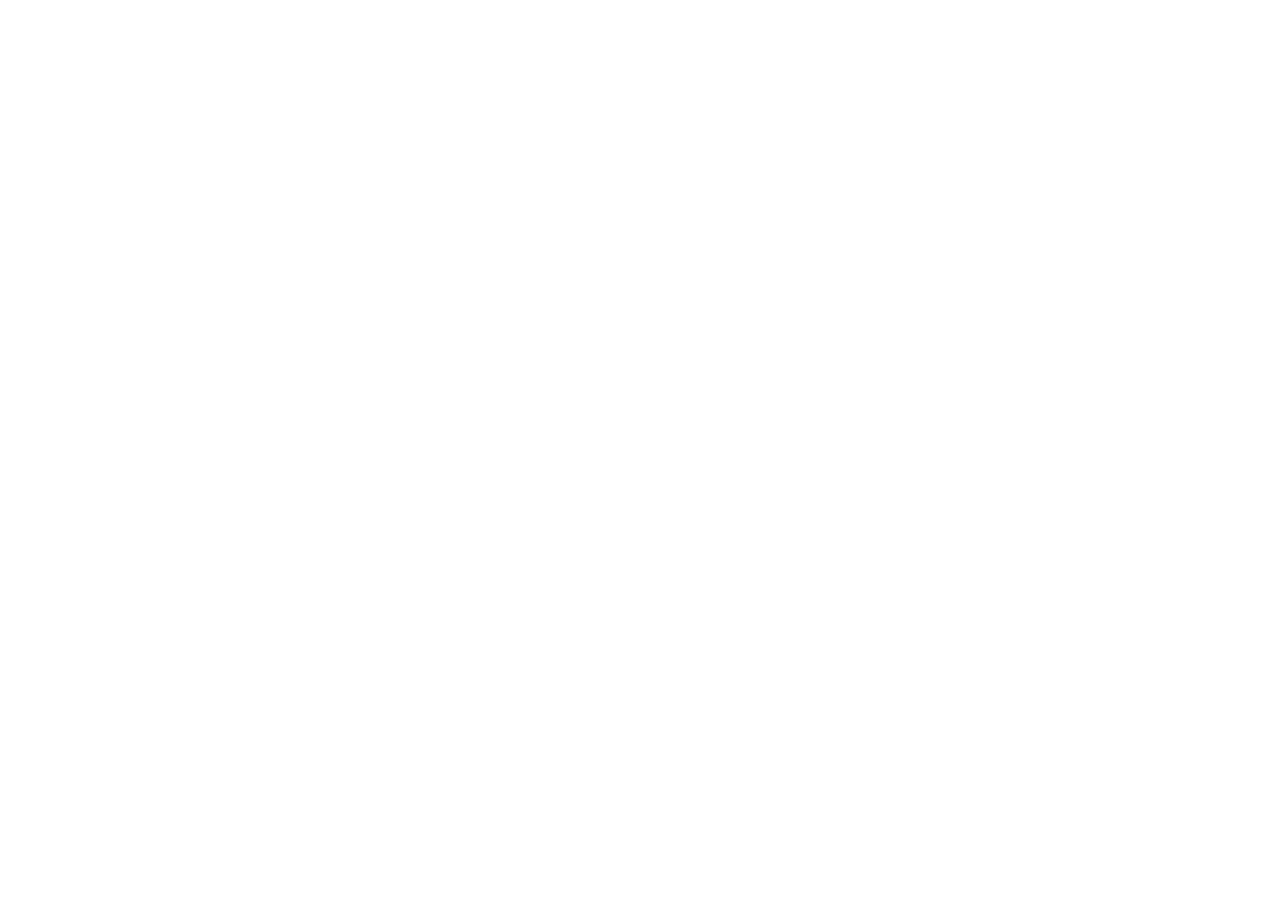
==== activities/dukes_graham_project-analysis/dukes_graham_project-analysis.html @ bd0d5bf7 "Project Analysis file names changed" ====
<!DOCTYPE html>
<html lang="en">
<head>
<meta charset="utf-8" />

<title>Graham Brandon Dukes - Project Analysis</title>
</head>

<body>

<header>
</header>
	
	<h1></h1>
	<p></p>
	
	<h2></h2>
	<p></p>
	
	<h2></h2>
	<p></p>
	
	<h2></h2>
	<p></p>	

<footer>
</footer>

</body>
</html>
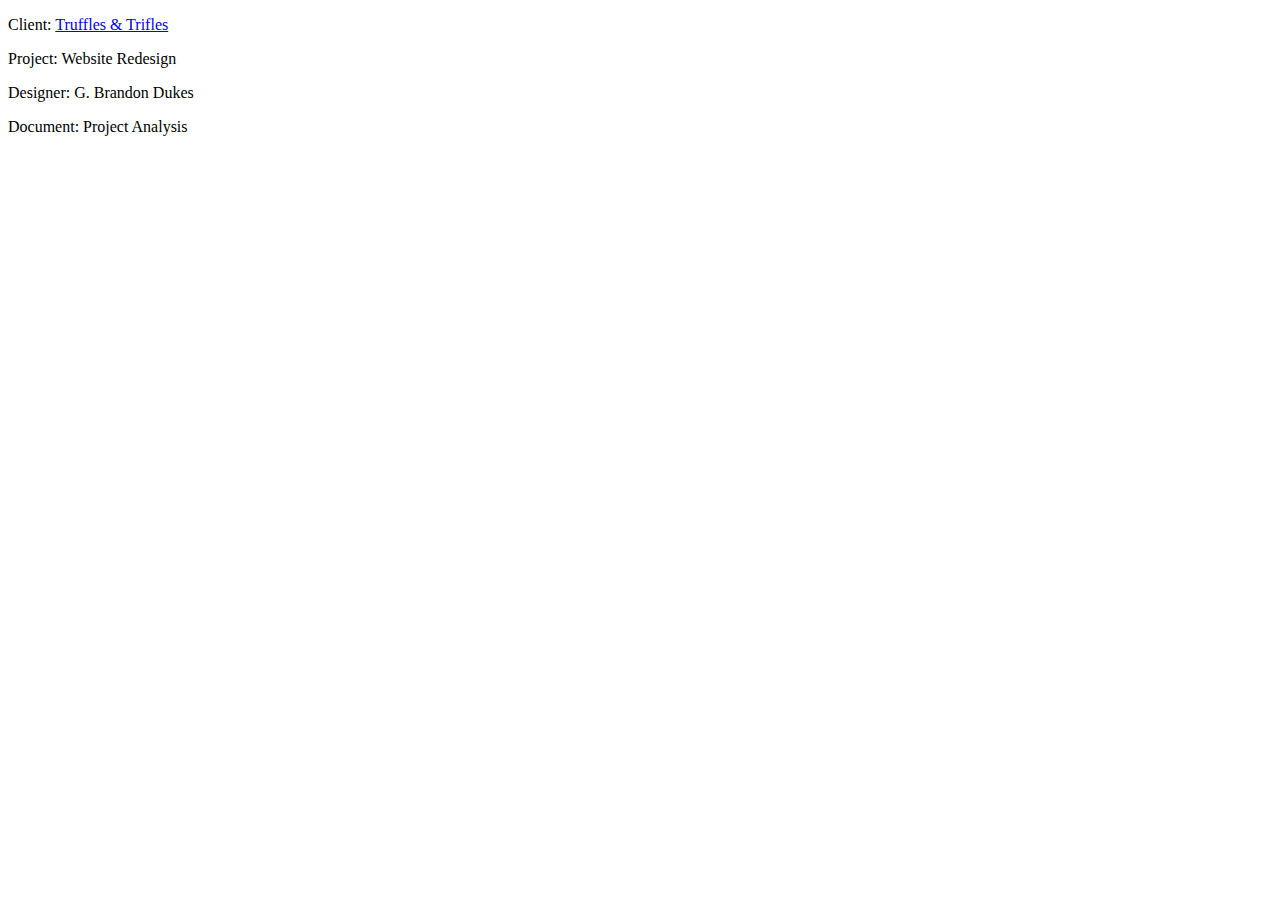
==== commit e2f9f2f9: "Meta updates and header content" ====
--- a/activities/dukes_graham_project-analysis/dukes_graham_project-analysis.html
+++ b/activities/dukes_graham_project-analysis/dukes_graham_project-analysis.html
@@ -1,14 +1,18 @@
 <!DOCTYPE html>
 <html lang="en">
 <head>
-<meta charset="utf-8" />
-
-<title>Graham Brandon Dukes - Project Analysis</title>
+	<meta charset="utf-8" />
+	<meta name="viewport" content="width=device-width, initial-scale=1, maximum-scale=1">
+	<title>Graham Brandon Dukes - Project Analysis</title>
+	<link rel="stylesheet" href="css/dukes_graham_project-analysis.css">
+	<link href='http://fonts.googleapis.com/css?family=Life+Savers' rel='stylesheet' type='text/css'>
 </head>
-
 <body>
-
 <header>
+	<p><span class="label">Client:</span> <a href="http://www.trufflesandtrifles.com/">Truffles &amp; Trifles</a></p>
+	<p><span class="label">Project:</span> Website Redesign</p>
+	<p><span class="label">Designer:</span> G. Brandon Dukes</p>
+	<p><span class="label">Document:</span> Project Analysis</p>
 </header>
 	
 	<h1></h1>
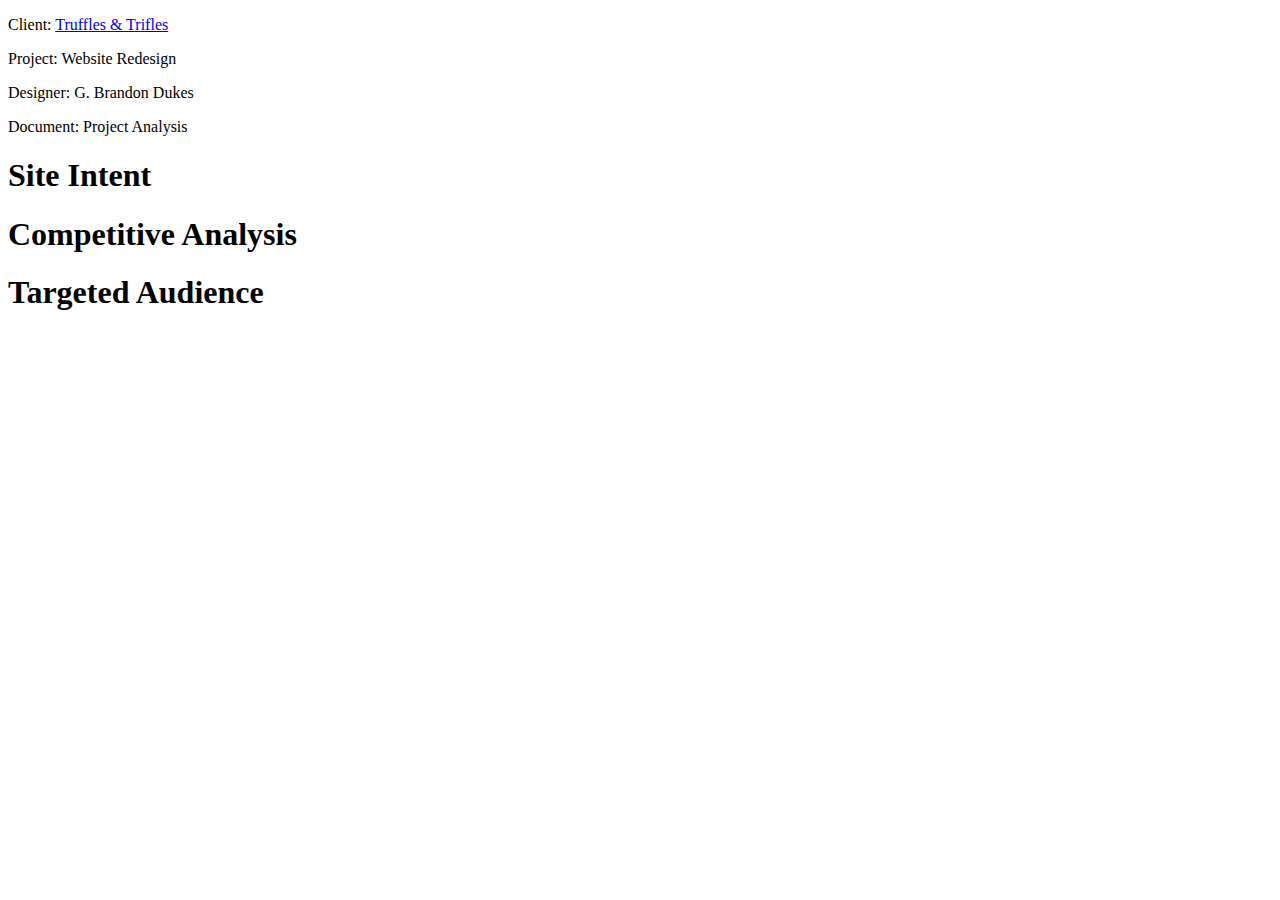
==== commit 86dbae9b: "Added wrapper and basic section structure" ====
--- a/activities/dukes_graham_project-analysis/dukes_graham_project-analysis.html
+++ b/activities/dukes_graham_project-analysis/dukes_graham_project-analysis.html
@@ -8,27 +8,27 @@
 	<link href='http://fonts.googleapis.com/css?family=Life+Savers' rel='stylesheet' type='text/css'>
 </head>
 <body>
-<header>
-	<p><span class="label">Client:</span> <a href="http://www.trufflesandtrifles.com/">Truffles &amp; Trifles</a></p>
-	<p><span class="label">Project:</span> Website Redesign</p>
-	<p><span class="label">Designer:</span> G. Brandon Dukes</p>
-	<p><span class="label">Document:</span> Project Analysis</p>
-</header>
-	
-	<h1></h1>
-	<p></p>
-	
-	<h2></h2>
-	<p></p>
-	
-	<h2></h2>
-	<p></p>
-	
-	<h2></h2>
-	<p></p>	
-
-<footer>
-</footer>
-
+	<div id="wrapper">
+		<header>
+			<p><span class="label">Client:</span> <a href="http://www.trufflesandtrifles.com/">Truffles &amp; Trifles</a></p>
+			<p><span class="label">Project:</span> Website Redesign</p>
+			<p><span class="label">Designer:</span> G. Brandon Dukes</p>
+			<p><span class="label">Document:</span> Project Analysis</p>
+		</header>
+		<section id="intent">	
+			<h1>Site Intent</h1>
+			<p></p>
+		</section>
+		<section id="analysis">
+			<h1>Competitive Analysis</h1>
+			<p></p>
+		</section>
+		<section id="target">
+			<h1>Targeted Audience</h1>
+			<p></p>
+		</section>
+		<footer>
+		</footer>
+	</div>
 </body>
 </html>
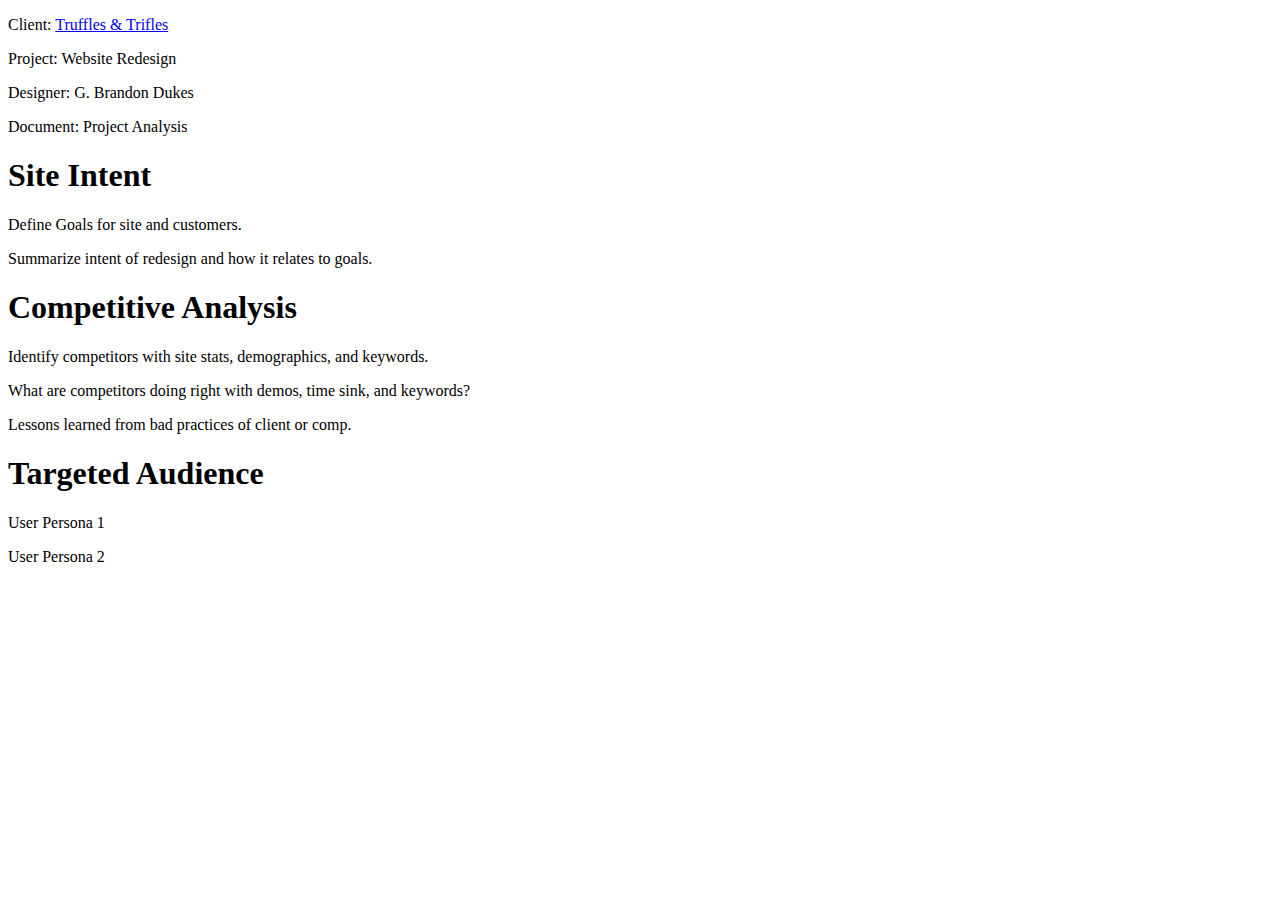
==== commit 765ec8f3: "Content guidelines" ====
--- a/activities/dukes_graham_project-analysis/dukes_graham_project-analysis.html
+++ b/activities/dukes_graham_project-analysis/dukes_graham_project-analysis.html
@@ -3,7 +3,7 @@
 <head>
 	<meta charset="utf-8" />
 	<meta name="viewport" content="width=device-width, initial-scale=1, maximum-scale=1">
-	<title>Graham Brandon Dukes - Project Analysis</title>
+	<title>Dukes, Graham - Project Analysis - Truffles & Trifles</title>
 	<link rel="stylesheet" href="css/dukes_graham_project-analysis.css">
 	<link href='http://fonts.googleapis.com/css?family=Life+Savers' rel='stylesheet' type='text/css'>
 </head>
@@ -17,15 +17,19 @@
 		</header>
 		<section id="intent">	
 			<h1>Site Intent</h1>
-			<p></p>
+			<p>Define Goals for site and customers.</p>
+			<p>Summarize intent of redesign and how it relates to goals.</p>
 		</section>
 		<section id="analysis">
 			<h1>Competitive Analysis</h1>
-			<p></p>
+			<p>Identify competitors with site stats, demographics, and keywords.</p>
+			<p>What are competitors doing right with demos, time sink, and keywords?</p>
+			<p>Lessons learned from bad practices of client or comp.</p>
 		</section>
 		<section id="target">
 			<h1>Targeted Audience</h1>
-			<p></p>
+			<p>User Persona 1</p>
+			<p>User Persona 2</p>
 		</section>
 		<footer>
 		</footer>
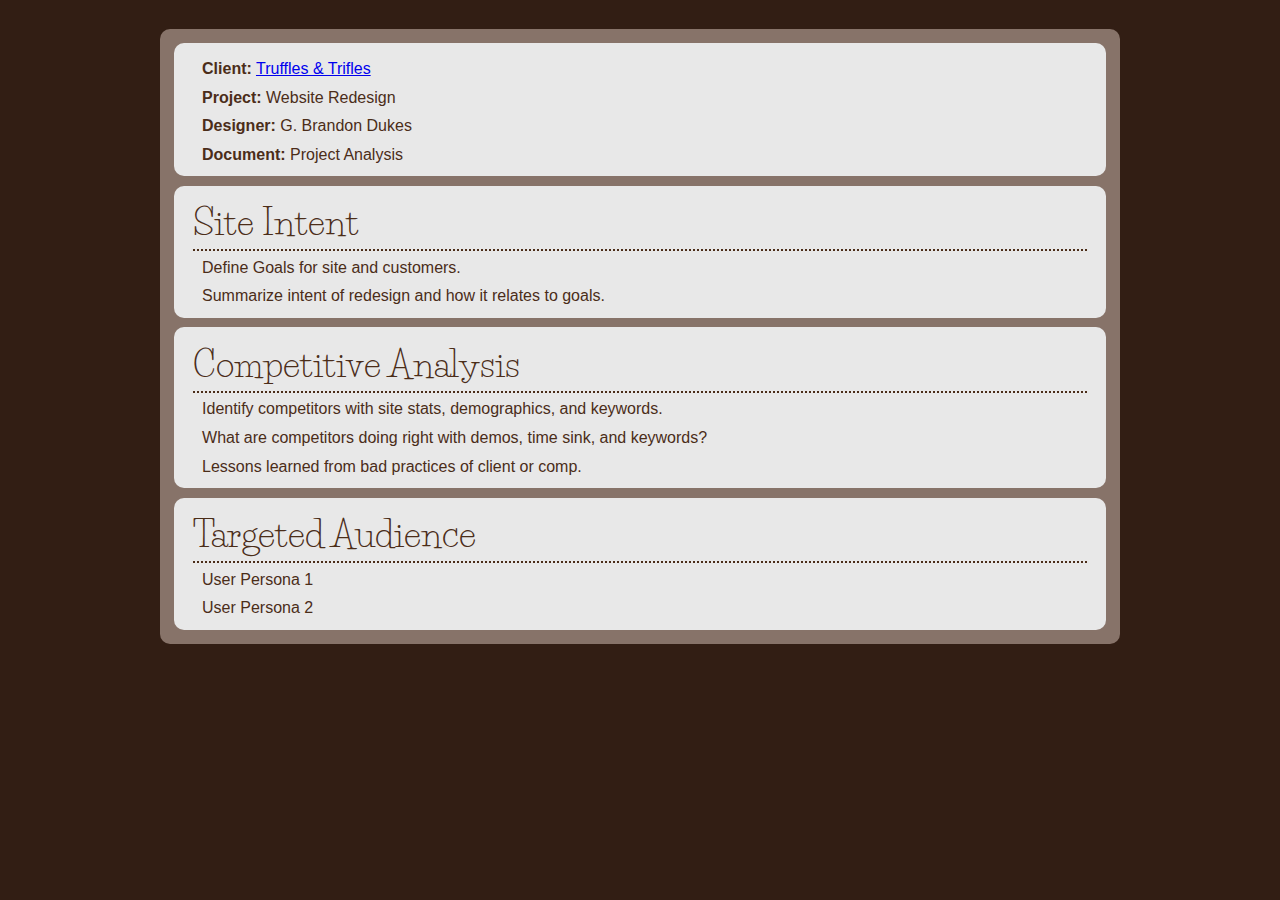
==== commit bec6d3d6: "Style updates for "brownie" theme" ====
--- a/activities/dukes_graham_project-analysis/dukes_graham_project-analysis.html
+++ b/activities/dukes_graham_project-analysis/dukes_graham_project-analysis.html
@@ -8,31 +8,33 @@
 	<link href='http://fonts.googleapis.com/css?family=Life+Savers' rel='stylesheet' type='text/css'>
 </head>
 <body>
-	<div id="wrapper">
-		<header>
-			<p><span class="label">Client:</span> <a href="http://www.trufflesandtrifles.com/">Truffles &amp; Trifles</a></p>
-			<p><span class="label">Project:</span> Website Redesign</p>
-			<p><span class="label">Designer:</span> G. Brandon Dukes</p>
-			<p><span class="label">Document:</span> Project Analysis</p>
-		</header>
-		<section id="intent">	
-			<h1>Site Intent</h1>
-			<p>Define Goals for site and customers.</p>
-			<p>Summarize intent of redesign and how it relates to goals.</p>
-		</section>
-		<section id="analysis">
-			<h1>Competitive Analysis</h1>
-			<p>Identify competitors with site stats, demographics, and keywords.</p>
-			<p>What are competitors doing right with demos, time sink, and keywords?</p>
-			<p>Lessons learned from bad practices of client or comp.</p>
-		</section>
-		<section id="target">
-			<h1>Targeted Audience</h1>
-			<p>User Persona 1</p>
-			<p>User Persona 2</p>
-		</section>
-		<footer>
-		</footer>
+	<div id="bounding">
+		<div id="wrapper">
+			<header>
+				<p><span class="label">Client:</span> <a href="http://www.trufflesandtrifles.com/">Truffles &amp; Trifles</a></p>
+				<p><span class="label">Project:</span> Website Redesign</p>
+				<p><span class="label">Designer:</span> G. Brandon Dukes</p>
+				<p><span class="label">Document:</span> Project Analysis</p>
+			</header>
+			<section id="intent">	
+				<h1>Site Intent</h1>
+				<p>Define Goals for site and customers.</p>
+				<p>Summarize intent of redesign and how it relates to goals.</p>
+			</section>
+			<section id="analysis">
+				<h1>Competitive Analysis</h1>
+				<p>Identify competitors with site stats, demographics, and keywords.</p>
+				<p>What are competitors doing right with demos, time sink, and keywords?</p>
+				<p>Lessons learned from bad practices of client or comp.</p>
+			</section>
+			<section id="target">
+				<h1>Targeted Audience</h1>
+				<p>User Persona 1</p>
+				<p>User Persona 2</p>
+			</section>
+			<footer>
+			</footer>
+		</div>
 	</div>
 </body>
 </html>
--- a/activities/dukes_graham_project-analysis/css/dukes_graham_project-analysis.css
+++ b/activities/dukes_graham_project-analysis/css/dukes_graham_project-analysis.css
@@ -0,0 +1,39 @@
+body {
+	color: #4B2D19;
+	font: 100%/1.5 Helvetica, sans-serif;
+	background: #321E14;
+}
+
+body p {
+	margin: 0.5% 2% 0 2%;
+}
+
+h1, h2, h3, h4, h5, h6 {
+	font: 2.250em/1.5 'Life Savers', cursive, Helvetica, sans-serif;
+	border-bottom: 2px dotted #4B2D19;
+	margin: 0 1%;
+}
+
+#bounding {
+	background: #877369;
+	max-width: 960px;
+	border-radius: 10px;
+	margin: 0 auto;
+}
+
+#wrapper {
+	max-width: 960px;
+	margin: 3% auto;
+	padding: 0.5%;
+}
+
+header, section {
+	background: #e8e8e8;
+	border-radius: 10px;
+	margin: 1%;
+	padding: 1%;
+}
+
+header .label {
+	font-weight: bold;
+}